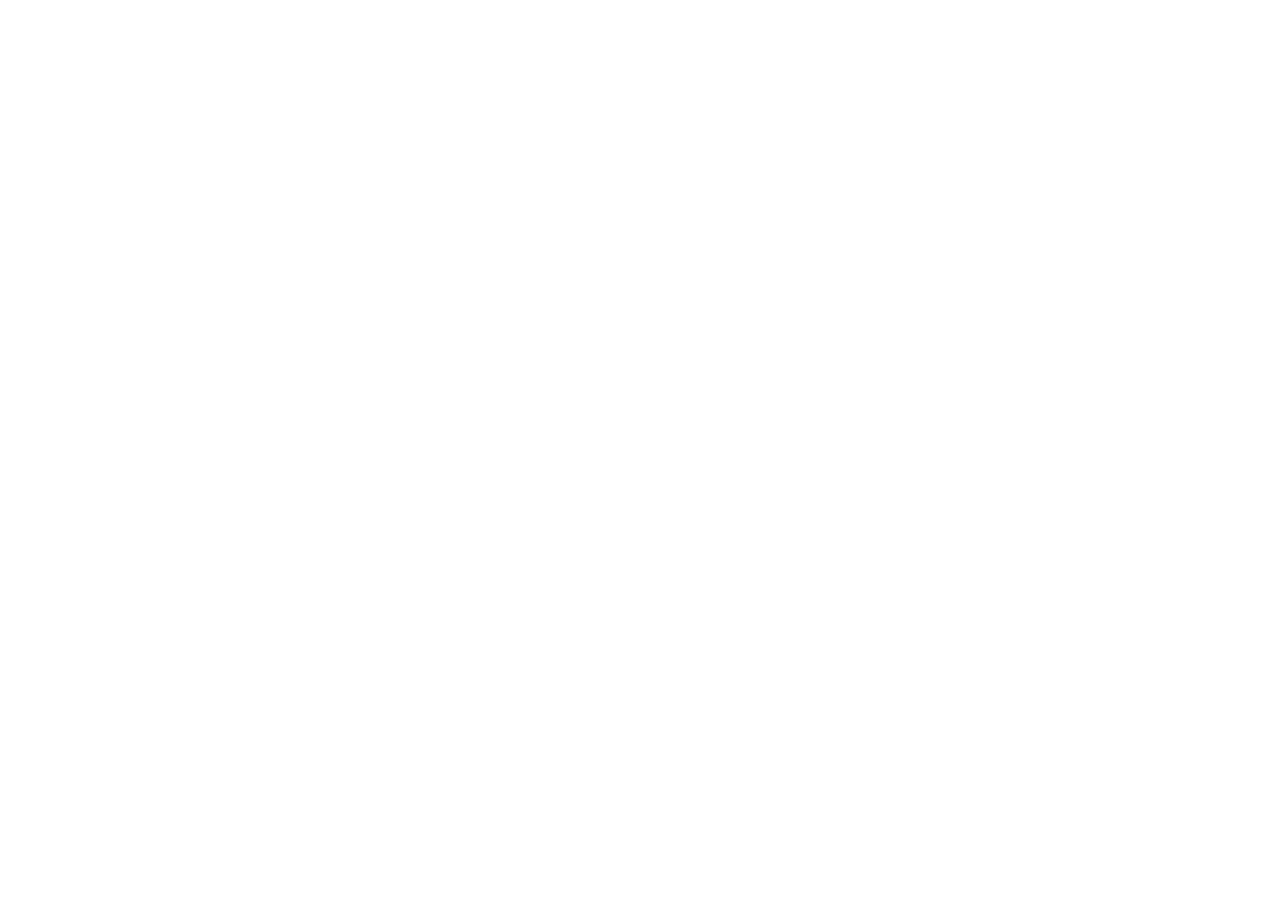
==== canada.html @ a00ab107 "acrescentei paginas" ====
<!DOCTYPE html>
<html lang="pt-br">
<head>
    <meta charset="UTF-8">
    <meta http-equiv="X-UA-Compatible" content="IE=edge">
    <meta name="viewport" content="width=device-width, initial-scale=1.0">
    <title>Document</title>
</head>
<body>
    
</body>
</html>
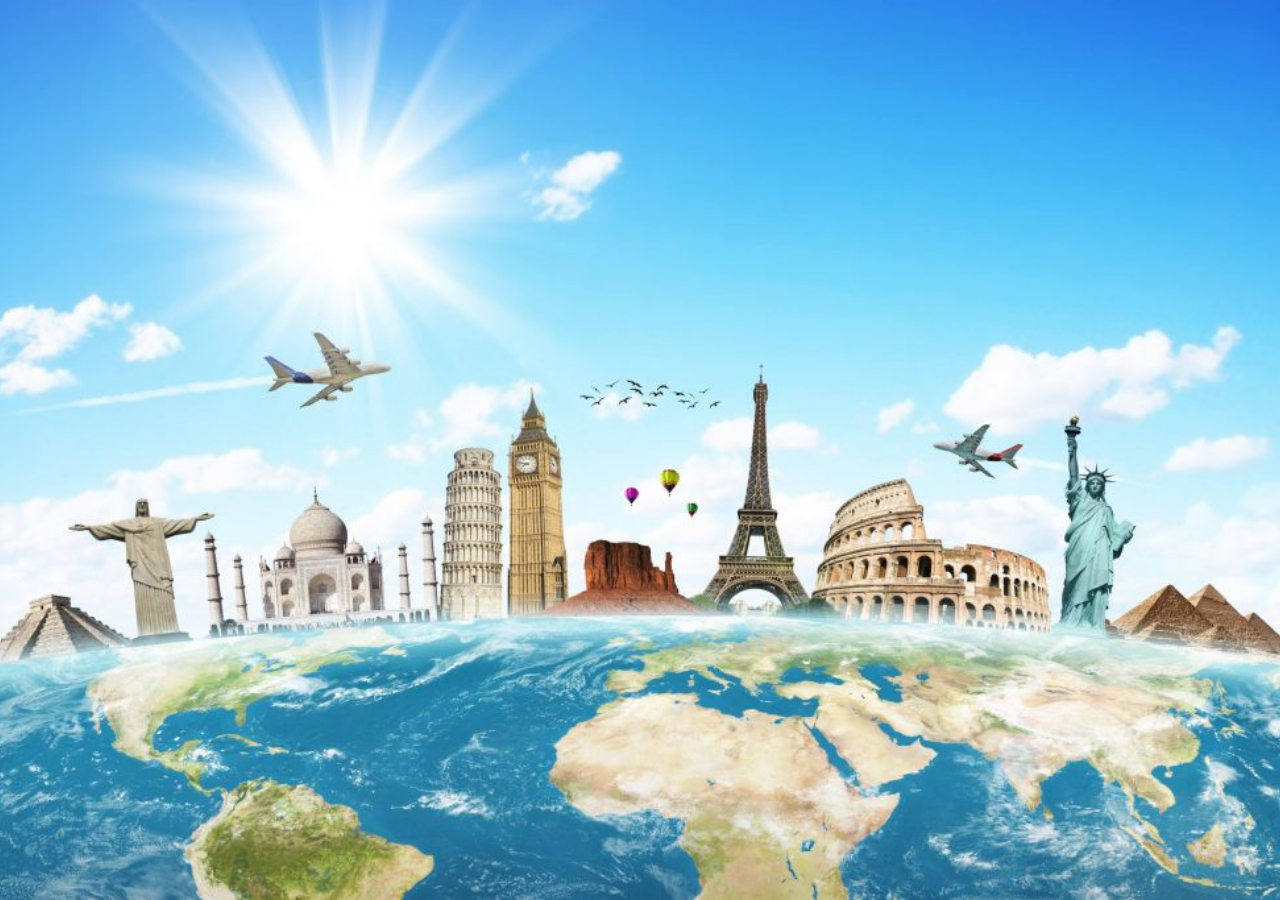
==== commit 0d99ebca: "css" ====
--- a/canada.html
+++ b/canada.html
@@ -5,6 +5,7 @@
     <meta http-equiv="X-UA-Compatible" content="IE=edge">
     <meta name="viewport" content="width=device-width, initial-scale=1.0">
     <title>Document</title>
+    <link rel="stylesheet" href="estilo.css">
 </head>
 <body>
     
--- a/estilo.css
+++ b/estilo.css
@@ -0,0 +1,25 @@
+body{
+    background: black url('imagens/paises.jpg') center center no-repeat fixed;
+
+    background-size: cover;
+}
+
+div{
+    
+    background-image: url('imagens/target001.png');
+    background-size: 100% 100%;
+    position: absolute;
+    height: 600px;
+    width: 800px;
+    background-color: rgba(0, 0, 0, 0.336);
+            
+    left: 50%;
+    top: 50%;
+
+    transform: translate(-50%, -50%);
+}
+
+p{
+    color: white;
+    font-size: 23px;
+}